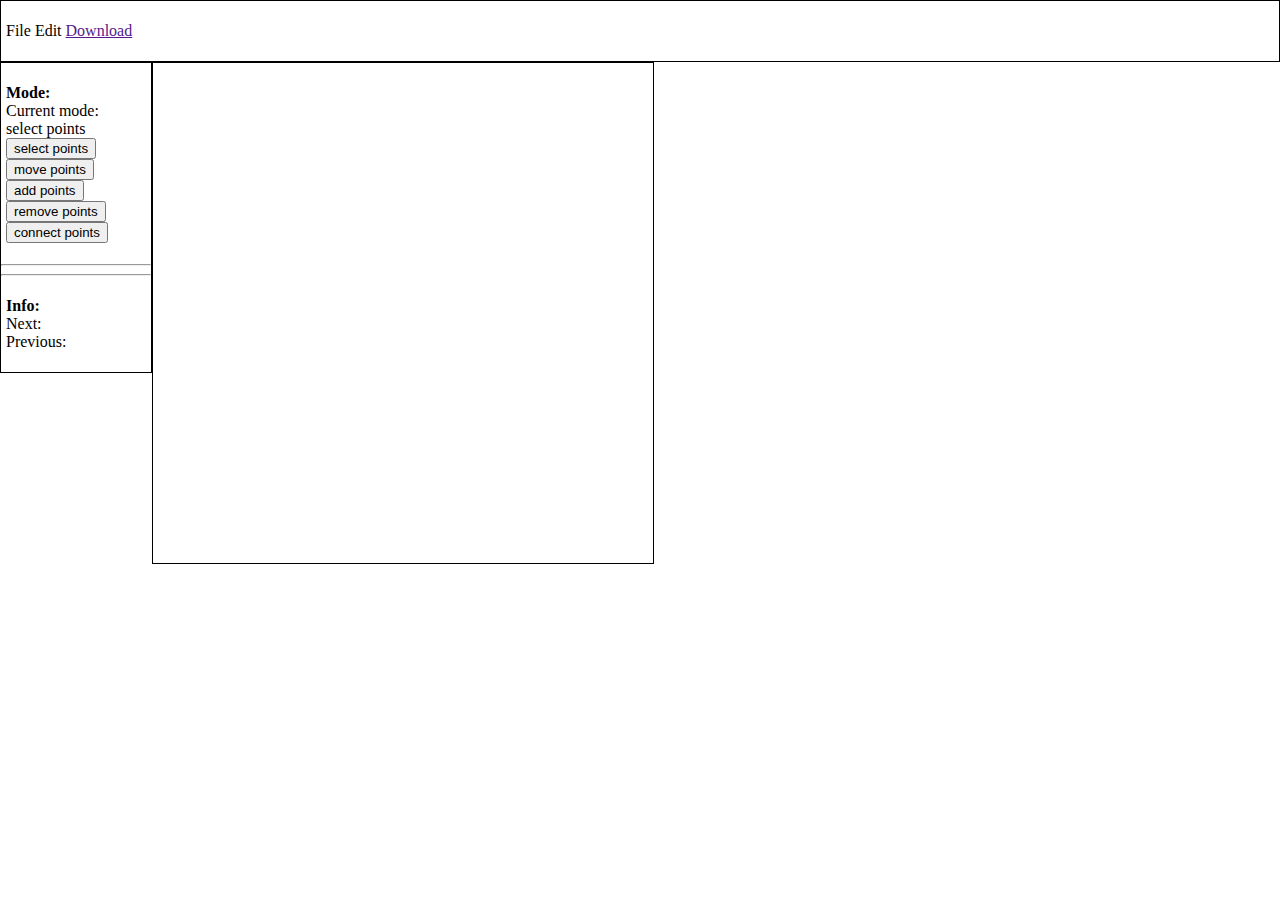
==== svgedit.html @ 0e1aa46d "first commit" ====
<html>
<head>
<link rel="stylesheet" type="text/css" href="svgedit.css">
<script src="point.js" type="text/javascript"></script>
<script src="svgedit.js" type="text/javascript"></script>

</head>
<body>
<div id="menu">
    <ul>
        <li>File</li>
        <li>Edit</li>
        <li><a id='download link' href-lang='image/svg+xml' href='' title='file.svg'>Download</a></li>
    </ul>
</div>
<div id="tools">
    <ul>
        <li><b>Mode:</b></li>
        <li>Current mode: <div id="currentmode"></div></li>
        <li><button onclick='changeMode("select points")'>select points</button></li>
        <li><button onclick='changeMode("move points")'>move points</button></li>
        <li><button onclick='changeMode("add points")'>add points</button></li>
        <li><button onclick='changeMode("remove points")'>remove points</button></li>
        <li><button onclick='changeMode("connect points")'>connect points</button></li>
    </ul>
    <hr/>
    <ul id='actions'>
        <li><b>Actions:</b></li>
        <li><button onclick='action("change normal")'>change normal</li>
    </ul>
    <hr />
    <ul id='info'>
        <li><b>Info:</b></li>
        <li id='next'>Next: </li>
        <li id='prev'>Previous: </li>
    </ul>
</div>
<div id="svgdiv" onmousedown='svgClick()' onmouseup='svgRelease()'>
    <canvas id="canvas"></canvas>
    <svg id="svg"></svg>
</div>
</body>
</html>
---- svgedit.css ----
body {
    margin: 0px;
}
ul {
    padding: 5px;
    list-style: none;
}
#menu {
    border: 1px solid black;
}
#menu li {
    display: inline;
}
#tools {
    width: 150px;
    float: left;
    border: 1px solid black;
}
#svgdiv {
    float: left;
    border: 1px solid black;
}
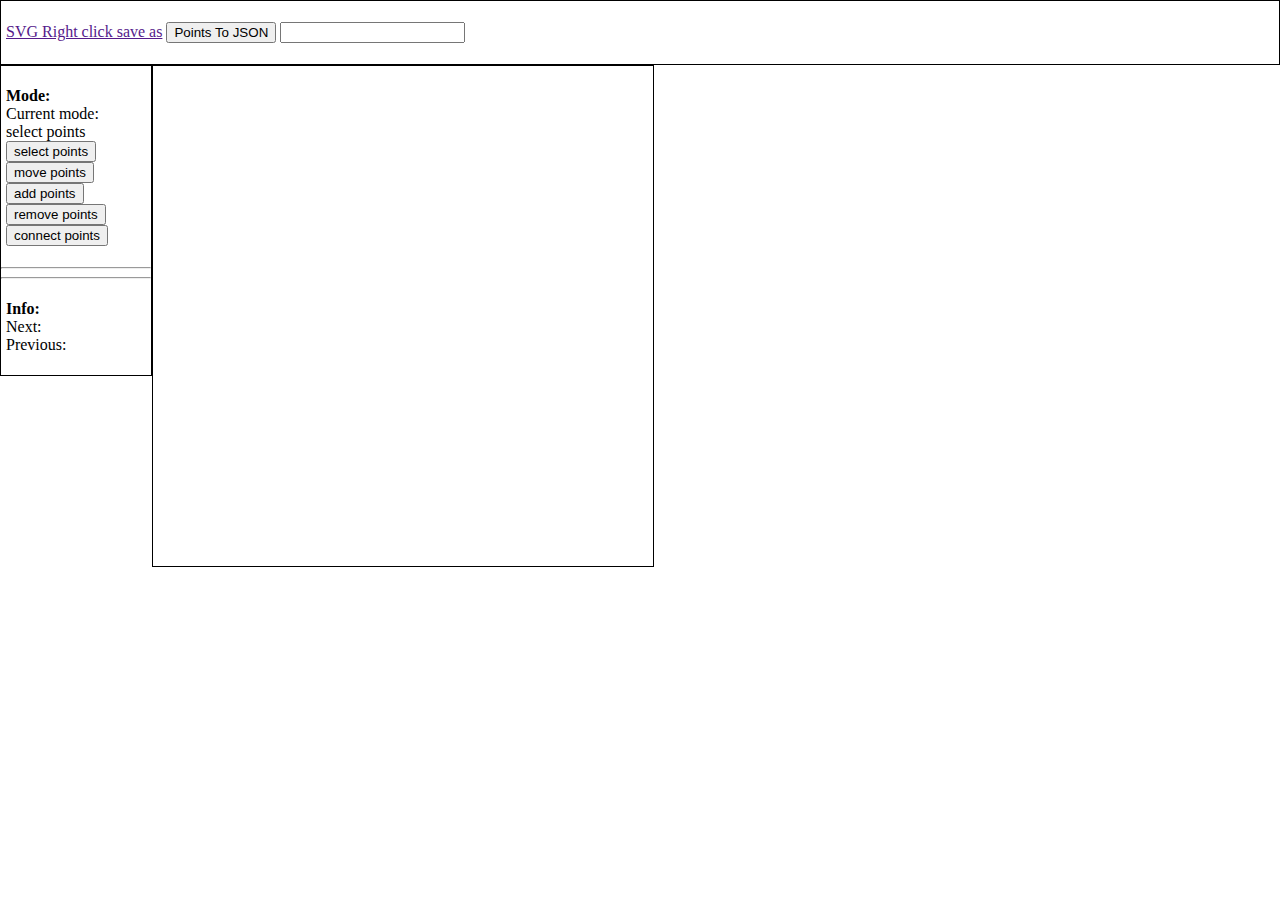
==== commit 9ef208bb: "add points to json option" ====
--- a/svgedit.html
+++ b/svgedit.html
@@ -8,9 +8,9 @@
 <body>
 <div id="menu">
     <ul>
-        <li>File</li>
-        <li>Edit</li>
-        <li><a id='download link' href-lang='image/svg+xml' href='' title='file.svg'>Download</a></li>
+        <li><a id='download-link' href-lang='image/svg+xml' href='' title='file.svg'>SVG Right click save as</a></li>
+		<li><button id='download-json' onclick='saveJson()'>Points To JSON</a></li>
+		<li><input type='text' id='json-text'></input></li>
     </ul>
 </div>
 <div id="tools">
